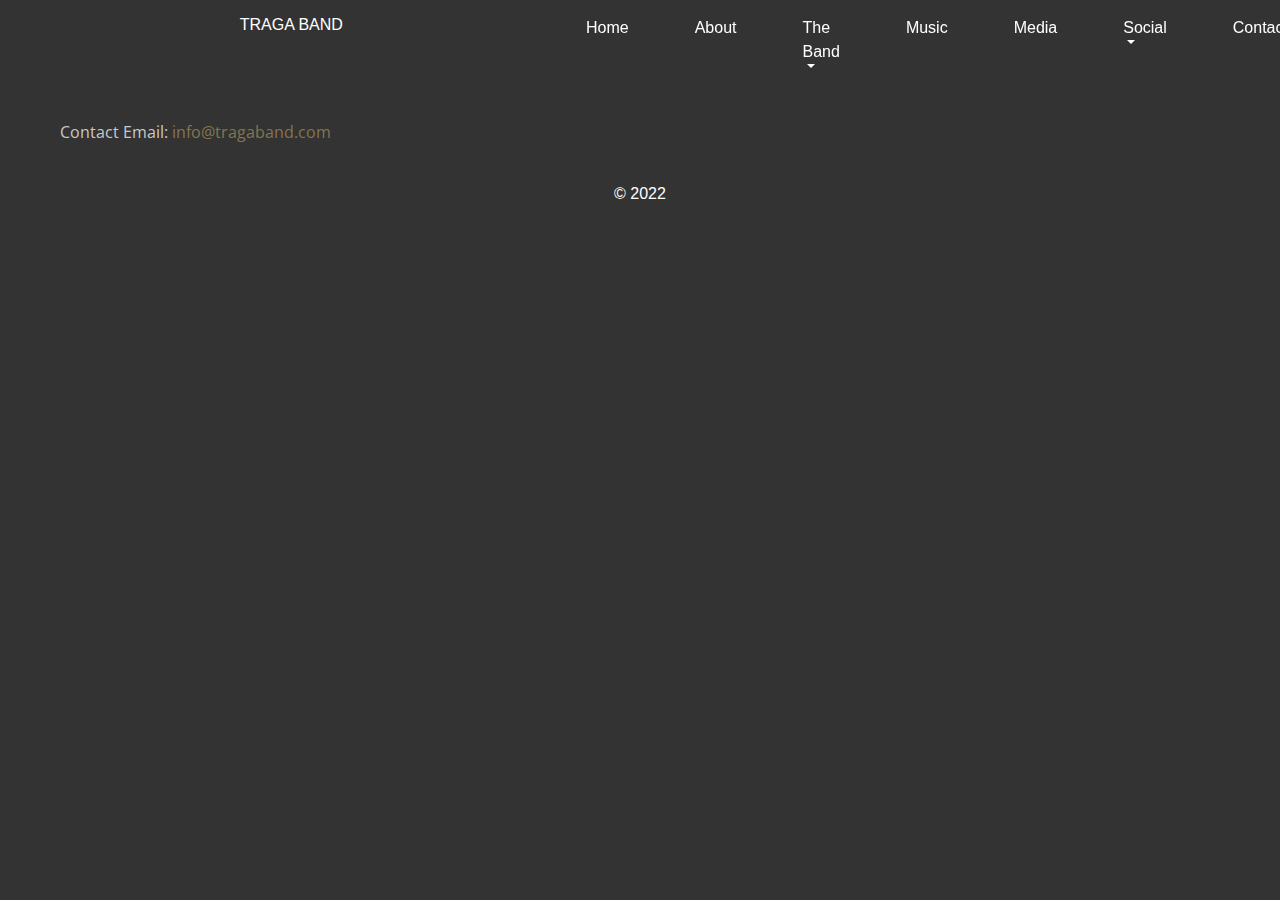
==== contact.html @ 6023f46d "Add contact page" ====
<!DOCTYPE HTML PUBLIC "-//W3C//DTD HTML 4.01 Transitional//EN">
<html>
	<head>
		<meta charset="utf-8" />
		<meta name="viewport" content="width=device-width, initial-scale=1.0" />
		<meta property="og:type" content="website" />
		<meta property="og:title" content="Traga Band" />
		<meta property="og:description" content="Traga Band" />
		<meta property="og:image" content="https://tragaband.com/img/Julija.JPG" />
		
		<meta name="description" content="TRAGA BAND" />
		<meta name="keywords" content="TRAGA BAND" />
		<meta name="robots" content="index,follow" />

		<title>Traga Band</title>
		
		<link href="https://fonts.googleapis.com/css?family=Open+Sans" rel="stylesheet">

		<link rel="stylesheet" href="https://maxcdn.bootstrapcdn.com/bootstrap/4.0.0/css/bootstrap.min.css" integrity="sha384-Gn5384xqQ1aoWXA+058RXPxPg6fy4IWvTNh0E263XmFcJlSAwiGgFAW/dAiS6JXm" crossorigin="anonymous">
		<link href="css/main.css" rel="stylesheet" type="text/css" />
		<link href="css/index.css" rel="stylesheet" type="text/css" />
		<link href="css/responsive.css" rel="stylesheet" type="text/css" />
		
		<script type="text/javascript" src="js/jquery-3.1.1.min.js"></script>
		<script src="https://cdnjs.cloudflare.com/ajax/libs/popper.js/1.12.9/umd/popper.min.js" integrity="sha384-ApNbgh9B+Y1QKtv3Rn7W3mgPxhU9K/ScQsAP7hUibX39j7fakFPskvXusvfa0b4Q" crossorigin="anonymous"></script>
		<script src="https://maxcdn.bootstrapcdn.com/bootstrap/4.0.0/js/bootstrap.min.js" integrity="sha384-JZR6Spejh4U02d8jOt6vLEHfe/JQGiRRSQQxSfFWpi1MquVdAyjUar5+76PVCmYl" crossorigin="anonymous"></script>
		<script type="text/javascript" src="js/changeLanguage.js"></script>
		<script type="text/javascript" src="js/rotateImage.js"></script>
		<script type="text/javascript" src="js/index.js"></script>
	</head>
	<body>
		<div class="divBodyWrapper">
			<div class="divMainNavigation">
				<nav class="divTopNav">
					<div class="divSiteLogo">
						<a href='https://tragaband.com/index.html'>
							<!-- <img class="navLogo" src="img/anastasia-small-logo-black.png" alt="logo" /> -->
							TRAGA BAND
						</a>
					</div>
					<nav class="navRoot navbar navbar-expand-lg navbar-light">
						<button class="navbar-toggler" type="button" data-toggle="collapse" data-target="#navbarSupportedContent">
							<span class="navbar-toggler-icon"></span>
						</button>

						<div class="collapse navbar-collapse" id="navbarSupportedContent">
							<ul class="navbar-nav">
								<li class="nav-item">
									<a class="nav-link active" aria-current="page" href="index.html">Home</a>
								</li>
								<li class="nav-item">
									<a class="nav-link" aria-current="page" href="#">About</a>
								</li>
								<li class="nav-item dropdown">
									<a class="nav-link dropdown-toggle" href="#" role="button" data-toggle="dropdown" aria-haspopup="true" aria-expanded="false">
										The Band
									</a>
									<div class="dropdown-menu">
										<a class="dropdown-item" href="julija.html" target="_blank">Julija</a>
										<a class="dropdown-item" href="#" target="_blank">Darko Kala</a>
										<a class="dropdown-item" href="#" target="_blank">Andrej Ljatkovski</a>
										<a class="dropdown-item" href="#" target="_blank">Klime Kovaceski</a>
									</div>
								</li>
								<li class="nav-item">
									<a class="nav-link" aria-current="page" href="music.html">Music</a>
								</li>
								<li class="nav-item">
									<a class="nav-link" aria-current="page" href="#">Media</a>
								</li>
								<li class="nav-item dropdown">
									<a class="nav-link dropdown-toggle" href="#" role="button" data-toggle="dropdown" aria-haspopup="true" aria-expanded="false">
										Social
									</a>
									<div class="dropdown-menu">
										<a class="dropdown-item" href="#" target="_blank">Facebook</a>
										<a class="dropdown-item" href="#" target="_blank">Google</a>
										<a class="dropdown-item" href="#" target="_blank">Youtube</a>
									</div>
								</li>
								<li class="nav-item">
									<a class="nav-link" aria-current="page" href="#">Contact</a>
								</li>
							</ul>
						</div>
					</nav>
				</nav>
			</div>

			<div class="divBodyContent">
				<div class="divPageContent">
					<div class="divTextWrapper">
						<div class="divTextContent">
							<p>
                                Contact Email: <a href="mailto:info@tragaband.com">info@tragaband.com</a>
                            </p>
						</div>
					</div>
					
				</div>
			</div>

            <div class="divBodyFooter">
                <div>
                    &#169; 2022
                </div>
            </div>
		</div>

		<div id="modalVideo" class="modal fade" tabindex="-1" role="dialog">
			<div class="modal-dialog modal-lg" role="document">
			  <div class="modal-content">
				<div class="modal-header">
				  <h5 class="modal-title">TRAGA BAND</h5>
				  <button type="button" class="close" data-dismiss="modal" aria-label="Close">
					<span aria-hidden="true">&times;</span>
				  </button>
				</div>
				<div class="modal-body">
					<div class="youtubeWrapper">
						<iframe style="max-width: 1280px; width: 100%; max-height: 720px;" allow="accelerometer; autoplay; encrypted-media; gyroscope; picture-in-picture" allowfullscreen="" frameborder="0" src="https://www.youtube.com/embed/jGIz5X8YOt0?rel=0&amp;showinfo=0;autoplay=1"></iframe>
					</div>
				</div>
			  </div>
			</div>
		</div>

		<div class="divBackDrop"></div>
	</body>
</html>
---- css/main.css ----
@keyframes blackBgFadeInOut {
    0% {
        opacity: 1;
    }
    25% {
        opacity: 1;
    }
    50% {
        opacity: 1;
    }
    75% {
        opacity: 1;
    }
    100% {
        opacity: 1;
    }
}

@keyframes blackBgFadeInOutSecond {
    0% {
        opacity: 0;
    }
    25% {
        opacity: 0;
    }
    50% {
        opacity: 1;
    }
    75% {
        opacity: 0;
    }
    100% {
        opacity: 0;
    }
}

*, ::after, ::before {
    box-sizing: border-box;
}
html, body {
    padding: 0;
    margin: 0;
    width: 100%;
    /* height:100%; */
    background-color: #333;
}
hr {
	margin-left: 0;
	margin-right: 0;
	width: 100%;
	border: 1px solid #85754e;
}
a {
    color: #85764E;
}
/* Ovr Reset */
.navbar-light .navbar-nav .active>.nav-link, .navbar-light .navbar-nav .nav-link.active, .navbar-light .navbar-nav .nav-link.show, .navbar-light .navbar-nav .show>.nav-link {
    color: #fff;
}
.navbar-light .navbar-nav .nav-link {
    color: #fff;
}
.navbar-light .navbar-nav .nav-link:focus, .navbar-light .navbar-nav .nav-link:hover {
    color: rgb(255 255 255 / 70%);
}
.navbar-light .navbar-toggler {
    background-color: #fff;
}

.divBodyWrapper {
    /* display: flex;
    flex-direction: column;
    flex-wrap: nowrap;
    min-height: 100%; */
}

.divBodyHeader {
    font-family: "Open Sans", sans-serif;
    color: #fff;
    /* background: url(../img/header_background.jpg) no-repeat 0px -301px fixed; */
    background-size: cover;
    min-height: 350px;
    

    display: flex;
    flex-direction: row;
    justify-content: center;
    align-items: center;
    text-align: center;
}
.divBodyHeader .divHeaderText {
    font-size: 7em;
}

.divBodyContent {
    /* width: 50%; */
    box-sizing: border-box;
    margin-top: 60px;
    /* height: calc(100% - 108px); */

    position: relative;
    /* background-image: url('../img/bg.jpg'); */
    background-color: #333;
    background-size: cover;
    /* background-size: 100% 100%; */
    background-repeat: no-repeat;
    background-attachment: fixed;
    background-position-y: 57px;
    font-family: "Open Sans", sans-serif;

    /* opacity: 0; */
    animation-name: blackBgFadeInOut;
    animation-timing-function: linear;
    animation-iteration-count: infinite;
    animation-duration: 15s;
    animation-direction: normal;
}
/* .divBodyContent::before {
    content: "";
    position: absolute;
    top: 0;
    left: 0;
    width: 100%;
    height: 100%;
    z-index: -2;

    background-image: url('../img/bg.jpg');
    background-color: #333;
    background-size: 100%;
    background-repeat: no-repeat;
    background-attachment: fixed;

    opacity: 0;
    animation-name: blackBgFadeInOutSecond;
    animation-timing-function: linear;
    animation-iteration-count: infinite;
    animation-duration: 15s;
    animation-direction: normal;
} */

.divPageContent {
    /* max-width: 600px;
    margin-left: 40%; */
    /* padding-top: 10px; */
    /* padding-left: 150px;
    padding-right: 150px; */
    
}

.divBodyFooter {
    min-height: 48px;
    background-color: #333;
    color: #fff;

    display: flex;
    flex-direction: column;
    justify-content: center;
    align-items: center;
}

.firstLineText {
    margin-top: -5px;
}

.divJustified {
    text-align: justify;
}

.divBackDrop {
	display: none;
	transition: background-color .225s;
	-webkit-transition: background-color .225s;
	background: rgba(0,0,0,0);
}

.imgLarge {
    max-width: 360px;
}



.divMainNavigation {
    background-color: #333;
    /* background-color: #ffffff; */
    border-bottom: 3px solid #333;

    position: fixed;
    top: 0;
    width: 100%;
    z-index: 2;
}
.divSiteLogo {
    width: 42%;
    height: 50px;

    display: flex;
    justify-content: center;
    align-items: center;
    position: absolute;

    padding-left: 45px;

    color: #fff;
}
.divSiteLogo a {
    color: #fff;
}
.divSiteLogo a:hover {
    color: rgb(255 255 255 / 70%);
    text-decoration: none;
}
.divSiteLogo img {
    height: 40px;
}
.divSiteLogo .navLogo {
    /* margin-right: 20px; */
}
.divSiteLogo .txtAsLogo {
    height: 50px;
    color: #333;
    font-weight: 900;
    text-align: center;
    justify-content: center;
    align-items: center;
    display: flex;
    font-size: 1.8em;
}
.txtAsLogo a {
    text-decoration: none;
    color: #333;
}
.txtAsLogo a:hover {
    text-decoration: none;
    color: #333;
}
.divTopNav {
    display: flex;
    flex-direction: row;
}
.navRoot {
    width: 60%;
    margin-left: auto;
}

.navRoot .nav-item {
    margin-left: 50px;
}
/* .navRoot .nav-item:not(:first-child) {
    margin-left: 50px;
} */
.nav-pills .nav-link.active, .nav-pills .show>.nav-link {
    background-color: transparent;
    /* color: #fff; */
    /* border-bottom: 1px solid #0d6efd; */
}
.navbar-dark .navbar-nav .nav-link {
    text-transform: uppercase;

    text-decoration: none;
	box-sizing: border-box;
    font-weight: 700;

    position: relative;
}
#navbarSupportedContent {
    justify-content: flex-end;
}
#navbarSupportedContent ul.navbar-nav {
    margin-right: 35px;
}

.nav-link:before {
    content: '';
    position: absolute;
    bottom: 0px;
    height: 2px;
    width: 50px;
    background: #333;
    -webkit-transform: scale3d(0, 1, 1);
    -moz-transform: scale3d(0, 1, 1);
    -ms-transform: scale3d(0, 1, 1);
    -o-transform: scale3d(0, 1, 1);
    transform: scale3d(0, 1, 1);
    -webkit-transform-origin: 0% 50%;
    -moz-transform-origin: 0% 50%;
    -ms-transform-origin: 0% 50%;
    -o-transform-origin: 0% 50%;
    -webkit-transition: transform 1s cubic-bezier(0.19, 1, 0.22, 1);
    -moz-transition: transform 1s cubic-bezier(0.19, 1, 0.22, 1);
    -ms-transition: transform 1s cubic-bezier(0.19, 1, 0.22, 1);
    -o-transition: transform 1s cubic-bezier(0.19, 1, 0.22, 1);
    transition: transform 1s cubic-bezier(0.19, 1, 0.22, 1);
}
.nav-link:hover:before {
    -webkit-transform: scale3d(1, 1, 1);
    -moz-transform: scale3d(1, 1, 1);
    -ms-transform: scale3d(1, 1, 1);
    -o-transform: scale3d(1, 1, 1);
    transform: scale3d(1, 1, 1);
}
.navbar-dark .navbar-nav .nav-link:focus, .navbar-dark .navbar-nav .nav-link:hover {
    color: #fff;
}
.dropdown-menu {
    color: #fff;
    background-color: #333333;
}
.dropdown-item {
    color: #fff;
}
.dropdown-item:focus, .dropdown-item:hover {
    color: #fff;
    background-color: #615d5d;
}
.divSiteLanguages {
    display: flex;
    flex-direction: row;
    justify-content: center;
    align-items: center;
    margin-right: 20px;
}
.divSiteLanguages label {
    margin-bottom: 0px;
    margin-right: 5px;
}
#selLanguage {
    width: 50px;
}

.splide__slide img {
	width : 100%;
	height: auto;
}

.hideOnPC {
    display: none;
}

img.hideOnPC {
    width: 100%;
}

.youtubeWrapper {
    position: relative;
    width: 100%;
}
.youtubeWrapper iframe {
    /* position: absolute;
    top: 0;
    left: 0; */
    width: 100%;
    height: 700px;
}
.divMediaBox a {
    color: #fff;
}
.divMediaBox img {
    max-width: 300px;
}

/* .divPhotoBox {
    max-width: 300px;
} */
---- css/index.css ----
.divPageContent {
    text-align: center;
    /* margin-left: 15px; */
    /* width: 810px; */
    /* width: 45%; */
    /* height: 100%; */

    padding-top: 60px;
    padding-bottom: 10px;
}

.divLogo {
    padding: 0px 0px 10px 0px;
}
.divLogo img {
    max-width: 400px;
}

.modal-dialog {
    width:100%;
    max-width:1280px
}

.divYouTubePlayerWrapper {
    padding: 10px 0px;
}

.divYouTubePlayerWrapper iframe {
    /* width: 100%; */
    height: 50%;
}

.divTextWrapper {
    box-sizing: border-box;
    /* margin: auto; */
    padding-left: 60px;
    padding-right: 60px;

    display: flex;
    flex-direction: column;
    justify-content: center;
    /* height: 100%; */
}
.divPhotoBoxes {
    width: 100%;
    display: flex;
    gap: 50px;
    box-sizing: border-box;
    flex-wrap: wrap;
    justify-content: center;
}
.divPhotoBoxes:last-child {
    margin-top: -80px;
}
.divPhotoBox img {
    /* max-width: 500px; */
    max-height: 500px;
}
.divTextContent {
    color: #C9C9C8;

    display: flex;
    flex-direction: column;
    justify-content: center;
    /* align-items: center; */
    /* height: 80%; */
}
.divTextContent p {
    text-align: justify;
}
.divTextContent .siteLogo {
    margin-bottom: 50px;
    width: 200px
    /* align-self: flex-start; */
}
.divTextContent .imgSoon {
    width: 100%;
}

.goldLineText {
    color: #85754e;
    font-weight: 900;
    font-size: 1.8em;
    line-height: 2;
    text-transform: uppercase;

    word-break: break-word;
}
.whiteLineText {
    /* margin-top: 50px; */
    color: #fff;
    font-weight: 900;
    font-size: 21px;
    line-height: 2;
    text-transform: uppercase;

    word-break: break-word;
}

/* Responsive */
@media only screen and (max-width: 960px) {
    .divLogo img {
        /* width: 80%; */
    }
    .divTextWrapper {
        padding: 60px 0 0 0;
        width: 100%;
    }
    .divTextContent {
        justify-content: center;
        
    }
    .divYouTubePlayerWrapper {
        
        display: flex;
        flex-direction: column;
        justify-content: center;
    }
    .modal-dialog {
        width: auto;
    }
    .youtubeWrapper iframe {
        height: 400px;
    }
}
@media only screen and (max-width: 500px) {
    .navRoot {
        width: 100%;
    }
    /* .divLogo {
        display: none;
    } */
    .divLogo img {
        width: 60%;
    }
    .divTextWrapper {
        padding: 60px 0 0 0;
        width: 100%;
    }
    .divTextContent {
        
        justify-content: center;
    }
    .modal-dialog {
        width: auto;
    }
    .divYouTubePlayerWrapper {
        
        display: flex;
        flex-direction: column;
        justify-content: center;
    }
    .modal-dialog {
        width: auto;
    }
    .youtubeWrapper iframe {
        height: 400px;
    }
}
@media only screen and (max-width: 375px) {
    .navRoot {
        width: 100%;
    }
    /* .divLogo {
        display: none;
    } */
    .divLogo img {
        width: 60%;
    }
    .divTextWrapper {
        padding: 60px 0 0 0;
        width: 100%;
    }
    .divTextContent {
        
        justify-content: center;
    }
    .divYouTubePlayerWrapper {
        
        display: flex;
        flex-direction: column;
        justify-content: center;
    }
    .modal-dialog {
        width: auto;
    }
    .youtubeWrapper iframe {
        height: 400px;
    }
}
@media only screen and (max-width: 360px) {
    .navRoot {
        width: 100%;
    }
    /* .divLogo {
        display: none;
    } */
    .divLogo img {
        width: 60%;
    }
    .divTextWrapper {
        padding: 60px 0 0 0;
        width: 100%;
    }
    .divTextContent {
        
        justify-content: center;
    }
    .divYouTubePlayerWrapper {
        
        display: flex;
        flex-direction: column;
        justify-content: center;
    }
    .modal-dialog {
        width: auto;
    }
    .youtubeWrapper iframe {
        height: 400px;
    }
}
@media only screen and (max-width: 320px) {
    .navRoot {
        width: 100%;
    }
    /* .divLogo {
        display: none;
    } */
    .divLogo img {
        width: 60%;
    }
    .divTextWrapper {
        padding: 60px 0 0 0;
        width: 100%;
    }
    .divTextContent {
        
        justify-content: center;
    }
    .divYouTubePlayerWrapper {
        
        display: flex;
        flex-direction: column;
        justify-content: center;
    }
    .modal-dialog {
        width: auto;
    }
    .youtubeWrapper iframe {
        height: 400px;
    }
}

@media only screen  and (min-device-width: 320px) and (max-device-width: 568px) and (orientation: portrait) {
    .divLogo img {
        width: 60%;
    }
    .divTextWrapper {
        padding: 60px 0 0 0;
        width: 100%;

        display: flex;
        flex-direction: column;
        justify-content: flex-end;
    }
    .divTextContent {
        
        justify-content: center;
    }
    .divYouTubePlayerWrapper {
        
        display: flex;
        flex-direction: column;
        justify-content: center;
    }
    .modal-dialog {
        width: auto;
    }
    .youtubeWrapper iframe {
        height: 400px;
    }
}

@media only screen and (min-device-width: 350px) and (max-device-width: 812px) and (orientation: portrait) {
    .divLogo img {
        width: 60%;
    }
    .divTextWrapper {
        padding: 60px 0 0 0;
        width: 100%;

        display: flex;
        flex-direction: column;
        justify-content: flex-end;
    }
    .divTextContent {
        
        justify-content: center;
    }
    .divYouTubePlayerWrapper {
        
        display: flex;
        flex-direction: column;
        justify-content: center;
    }
    .modal-dialog {
        width: auto;
    }
    .youtubeWrapper iframe {
        height: 400px;
    }
}

@media only screen and (min-device-width: 600px) and (max-device-width: 1180px) and (orientation: portrait) {
    .divLogo img {
        width: 60%;
    }
    .divTextWrapper {
        padding: 60px 0 0 0;
        width: 100%;

        display: flex;
        flex-direction: column;
        justify-content: flex-end;
    }
    .divTextContent {
        
        justify-content: center;
    }
    .divYouTubePlayerWrapper {
        
        display: flex;
        flex-direction: column;
        justify-content: center;
    }
    .modal-dialog {
        width: auto;
    }
    .youtubeWrapper iframe {
        height: 400px;
    }
}
---- css/responsive.css ----
@media only screen and (max-width: 960px) {
	body {
		display: flex;
		flex-direction: column;
		flex-wrap: nowrap;
		width: 100%;
	}
	.divBodyWrapper {
		display: flex;
		flex-direction: column;
		flex: 100%;
	}
    .divPCNavigation {
        display: none;
    }
    .divMobileNavigation {
        display: block;
    }
    .divBackDrop.show {
		display: block;
		position: fixed;
		background: rgba(0,0,0,0.5);
		/* opacity: 0.8; */
		width: 100%;
		height: 100%;
		z-index: 1;
		top: 0;
		left: 0;
		overflow-y: scroll;
	}
	.divBodyContent {
		padding: 0 20px;
		margin: 60px 0 0 0;
		width: 100%;

		/* background-image: url('../img/anastasia-mobile-001.jpg'); */
		background-position-y: 40px;
		background-size: cover;

		background-attachment: fixed;
	}
	.divBodyContent::before {
		/* background-image: url('../img/anastasia-mobile-002.jpg'); */
		background-size: cover;
	}
	.divPageContent {
		padding-left: 0px;
		margin-left: 0px;
		width: 100%;
	}
	iframe {
		width: 100% !important;
	}
	.divMediaIcons {
		width: 100%;
	}
	.mediaLink:not(:first-child) {
        margin-left: 12px;
    }
	.divTopNav {
		flex-direction: row-reverse;
		justify-content: flex-end;
	}
	.divSiteLogo {
		
	}
	.navLogo {
		margin-right: 5px;
    	margin-left: 20px;
	}
	.txtAsLogo {
		font-size: 1.5em !important;
	}
}
@media only screen and (max-width: 600px) {
	body {
		display: flex;
		flex-direction: column;
		flex-wrap: nowrap;
		flex: 100%;
		width: 100%;
	}
	.divBodyWrapper {
		display: flex;
		flex-direction: column;
	}
	#btnGoToTop {
		bottom: 58px;
		right: 5px;
		left: auto;
	}
    .divPCNavigation {
        display: none;
    }
    .divMobileNavigation {
        display: block;
    }
    .divBackDrop.show {
		display: block;
		position: fixed;
		background: rgba(0,0,0,0.5);
		/* opacity: 0.8; */
		width: 100%;
		height: 100%;
		z-index: 1;
		top: 0;
		left: 0;
		overflow-y: scroll;
	}
	.divBodyContent {
		padding: 0 20px;
		margin: 60px 0 0 0;
		width: 100%;

		/* background-image: url('../img/anastasia-mobile-001.jpg'); */
		background-position-y: 40px;
		background-size: cover;

		background-attachment: fixed;
	}
	.divBodyContent::before {
		/* background-image: url('../img/anastasia-mobile-002.jpg'); */
		background-size: cover;

	}
	.divPageContent {
		padding-left: 0px;
		margin-left: 0px;
		width: 100%;
	}
	iframe {
		width: 100% !important;
	}
	.hideOnPC {
		display: block;
	}
	.hideOnMobile {
		display: none !important;
	}
	.divMediaIcons {
		width: 100%;
	}
	.mediaLink:not(:first-child) {
        margin-left: 12px;
    }
	.divTopNav {
		flex-direction: row-reverse;
	}
	.divSiteLogo {
		/* width: 71%;
		justify-content: flex-start;
		flex-direction: row-reverse; */
	}
	.navLogo {
		margin-right: 5px;
    	margin-left: 20px;
	}
	.txtAsLogo {
		font-size: 1.5em !important;
	}
	.divTextContent .siteLogo {
		width: 45%;
		margin-bottom: 15px;
	}
	.divPhotoBox img {
		max-width: 90%;
	}
	.divPhotoBoxes:last-child {
		margin-top: 20px;
	}
}
@media only screen and (max-width: 550px) {
	body {
		display: flex;
		flex-direction: column;
		flex-wrap: nowrap;
		width: 100%;
	}
	.divBodyWrapper {
		display: flex;
		flex-direction: column;
		flex: 100%;
	}
	.divSiteLogo {
		display: none;
	}
	.navRoot {
		width: 100%;
	}
	.divPhotoBox img {
		max-width: 90%;
	}
	.divPhotoBoxes:last-child {
		margin-top: 20px;
	}
}
@media only screen and (max-width: 500px) {
	body {
		display: flex;
		flex-direction: column;
		flex-wrap: nowrap;
		width: 100%;
	}
	.divBodyWrapper {
		display: flex;
		flex-direction: column;
		flex: 100%;
	}
	#btnGoToTop {
		bottom: 58px;
		right: 5px;
		left: auto;
	}
    .divPCNavigation {
        display: none;
    }
    .divMobileNavigation {
        display: block;
    }
    .divBackDrop.show {
		display: block;
		position: fixed;
		background: rgba(0,0,0,0.5);
		/* opacity: 0.8; */
		width: 100%;
		height: 100%;
		z-index: 1;
		top: 0;
		left: 0;
		overflow-y: scroll;
	}
	.divBodyContent {
		padding: 0 20px;
		margin: 60px 0 0 0;
		width: 100%;

		/* background-image: url('../img/anastasia-mobile-001.jpg'); */
		background-position-y: 40px;
		background-size: cover;

		background-attachment: fixed;
	}
	.divBodyContent::before {
		/* background-image: url('../img/anastasia-mobile-002.jpg'); */
		background-size: cover;

		/* animation: none; */
	}
	.divPageContent {
		padding-left: 0px;
		margin-left: 0px;
		width: 100%;
	}
	iframe {
		width: 100% !important;
	}
	.hideOnPC {
		display: block;
	}
	.hideOnMobile {
		display: none !important;
	}
	.divMediaIcons {
		width: 100%;
	}
	.mediaLink:not(:first-child) {
        margin-left: 12px;
    }
	.divTopNav {
		flex-direction: row-reverse;
		justify-content: flex-end;
	}
	.divSiteLogo {
		display: none;
	}
	.navLogo {
		margin-right: 5px;
    	margin-left: 20px;
	}
	.txtAsLogo {
		font-size: 1.5em !important;
	}
	.divTextContent .siteLogo {
		width: 45%;
		margin-bottom: 15px;
	}
	.divPhotoBox img {
		max-width: 90%;
	}
	.divPhotoBoxes:last-child {
		margin-top: 20px;
	}
}
@media only screen and (max-width: 375px) {
	body {
		display: flex;
		flex-direction: column;
		flex-wrap: nowrap;
		width: 100%;
	}
	.divBodyWrapper {
		display: flex;
		flex-direction: column;
		flex: 100%;
	}
	#btnGoToTop {
		bottom: 58px;
		right: 5px;
		left: auto;
	}
    .divPCNavigation {
        display: none;
    }
    .divMobileNavigation {
        display: block;
    }
    .divBackDrop.show {
		display: block;
		position: fixed;
		background: rgba(0,0,0,0.5);
		/* opacity: 0.8; */
		width: 100%;
		height: 100%;
		z-index: 1;
		top: 0;
		left: 0;
		overflow-y: scroll;
	}
	.divBodyContent {
		padding: 0 20px;
		margin: 60px 0 0 0;
		width: 100%;

		/* background-image: url('../img/anastasia-mobile-001.jpg'); */
		background-position-y: 40px;
		background-size: cover;

		background-attachment: fixed;
	}
	.divBodyContent::before {
		/* background-image: url('../img/anastasia-mobile-002.jpg'); */
		background-size: cover;

		/* animation: none; */
	}
	.divPageContent {
		padding-left: 0px;
		margin-left: 0px;
		width: 100%;
	}
	iframe {
		width: 100% !important;
	}

	.imgLarge {
        max-width: 360px;
    }
	.hideOnPC {
		display: block;
	}
	.hideOnMobile {
		display: none !important;
	}
	.divMediaIcons {
		width: 100%;
	}
	.mediaLink:not(:first-child) {
        margin-left: 12px;
    }
	.divTopNav {
		flex-direction: row-reverse;
	}
	.divSiteLogo {
		width: 71%;
		justify-content: flex-start;
		flex-direction: row-reverse;
	}
	.navLogo {
		margin-right: 5px;
    margin-left: 20px;
	}
	.txtAsLogo {
		font-size: 1.5em !important;
	}
	.divTextContent .siteLogo {
		width: 45%;
		margin-bottom: 15px;
	}
	.divPhotoBox img {
		max-width: 90%;
	}
	.divPhotoBoxes:last-child {
		margin-top: 20px;
	}
}
@media only screen and (max-width: 360px) {
	body {
		display: flex;
		flex-direction: column;
		flex-wrap: nowrap;
		width: 100%;
	}
	.divBodyWrapper {
		display: flex;
		flex-direction: column;
		flex: 100%;
	}
	#btnGoToTop {
		bottom: 58px;
		right: 5px;
		left: auto;
	}
    .divPCNavigation {
        display: none;
    }
    .divMobileNavigation {
        display: block;
    }
    .divBackDrop.show {
		display: block;
		position: fixed;
		background: rgba(0,0,0,0.5);
		/* opacity: 0.8; */
		width: 100%;
		height: 100%;
		z-index: 1;
		top: 0;
		left: 0;
		overflow-y: scroll;
	}
	.divBodyContent {
		padding: 0 20px;
		margin: 60px 0 0 0;
		width: 100%;

		/* background-image: url('../img/anastasia-mobile-001.jpg'); */
		background-position-y: 40px;
		background-size: cover;

		background-attachment: fixed;
	}
	.divBodyContent::before {
		/* background-image: url('../img/anastasia-mobile-002.jpg'); */
		background-size: cover;

		/* animation: none; */
	}
	iframe {
		width: 100% !important;
	}
	.divPageContent {
		padding-left: 0px;
		margin-left: 0px;
		width: 100%;
	}

	.imgLarge {
        max-width: 345px;
    }
	.hideOnPC {
		display: block;
	}
	.hideOnMobile {
		display: none !important;
	}
	.divMediaIcons {
		width: 100%;
	}
	.mediaLink:not(:first-child) {
        margin-left: 12px;
    }
	.divTopNav {
		flex-direction: row-reverse;
	}
	.divSiteLogo {
		width: 71%;
		justify-content: flex-start;
		flex-direction: row-reverse;
	}
	.navLogo {
		margin-right: 5px;
    margin-left: 20px;
	}
	.txtAsLogo {
		font-size: 1.5em !important;
	}
	.divTextContent .siteLogo {
		width: 45%;
		margin-bottom: 15px;
	}
	.divPhotoBox img {
		max-width: 90%;
	}
	.divPhotoBoxes:last-child {
		margin-top: 20px;
	}
}
@media only screen and (max-width: 320px) {
	body {
		display: flex;
		flex-direction: column;
		flex-wrap: nowrap;
		width: 100%;
	}
	.divBodyWrapper {
		display: flex;
		flex-direction: column;
		flex: 100%;
	}
	#btnGoToTop {
		bottom: 58px;
		right: 5px;
		left: auto;
	}
    .divPCNavigation {
        display: none;
    }
    .divMobileNavigation {
        display: block;
    }
    .divBackDrop.show {
		display: block;
		position: fixed;
		background: rgba(0,0,0,0.5);
		/* opacity: 0.8; */
		width: 100%;
		height: 100%;
		z-index: 1;
		top: 0;
		left: 0;
		overflow-y: scroll;
	}
	.divBodyContent {
		padding: 0 20px;
		margin: 60px 0 0 0;
		width: 100%;

		/* background-image: url('../img/anastasia-mobile-001.jpg'); */
		background-position-y: 40px;
		background-size: cover;

		background-attachment: fixed;
	}
	.divBodyContent::before {
		/* background-image: url('../img/anastasia-mobile-002.jpg'); */
		background-size: cover;

	}
	iframe {
		width: 100% !important;
	}
	.divPageContent {
		padding-left: 0px;
		margin-left: 0px;
		width: 100%;
	}

	.imgLarge {
        max-width: 300px;
    }
	.hideOnPC {
		display: block;
	}
	.hideOnMobile {
		display: none !important;
	}
	.divMediaIcons {
		width: 100%;
	}
	.mediaLink:not(:first-child) {
        margin-left: 12px;
    }
	.divTopNav {
		flex-direction: row-reverse;
	}
	.divSiteLogo {
		width: 71%;
		justify-content: flex-start;
		flex-direction: row-reverse;
	}
	.navLogo {
		margin-right: 5px;
    margin-left: 20px;
	}
	.txtAsLogo {
		font-size: 1.5em !important;
	}
	.divTextContent .siteLogo {
		width: 45%;
		margin-bottom: 15px;
	}
	.divPhotoBox img {
		max-width: 90%;
	}
	.divPhotoBoxes:last-child {
		margin-top: 20px;
	}
}

@media only screen  and (min-device-width: 320px)  and (max-device-width: 568px) and (orientation: portrait) {
	body {
		display: flex;
		flex-direction: column;
		flex-wrap: nowrap;
		width: 100%;
	}
	.divBodyWrapper {
		display: flex;
		flex-direction: column;
		flex: 100%;
	}
	#btnGoToTop {
		bottom: 58px;
		right: 5px;
		left: auto;
	}
    .divPCNavigation {
        display: none;
    }
    .divMobileNavigation {
        display: block;
    }
    .divBackDrop.show {
		display: block;
		position: fixed;
		background: rgba(0,0,0,0.5);
		/* opacity: 0.8; */
		width: 100%;
		height: 100%;
		z-index: 1;
		top: 0;
		left: 0;
		overflow-y: scroll;
	}
	.divBodyContent {
		padding: 0 20px;
		margin: 60px 0 0 0;
		width: 100%;

		/* background-image: url('../img/anastasia-mobile-001.jpg'); */
		background-position-y: 40px;
		background-size: cover;

		background-attachment: fixed;
	}
	.divBodyContent::before {
		/* background-image: url('../img/anastasia-mobile-002.jpg'); */
		background-size: cover;

		/* animation: none; */
	}
	iframe {
		width: 100% !important;
	}
	.divPageContent {
		padding-left: 0px;
		margin-left: 0px;
		width: 100%;
	}

	.imgLarge {
        max-width: 300px;
    }
	.hideOnPC {
		display: block;
	}
	.hideOnMobile {
		display: none !important;
	}
	.divMediaIcons {
		width: 100%;
	}
	.mediaLink:not(:first-child) {
        margin-left: 12px;
    }
	.divTextContent .siteLogo {
		width: 45%;
		margin-bottom: 15px;
	}
	.divPhotoBox img {
		max-width: 90%;
	}
	.divPhotoBoxes:last-child {
		margin-top: 20px;
	}
}
@media only screen and (min-device-width: 350px) and (max-device-width: 812px) and (orientation: portrait) {
	body {
		display: flex;
		flex-direction: column;
		flex-wrap: nowrap;
		width: 100%;
	}
	.divBodyWrapper {
		display: flex;
		flex-direction: column;
		flex: 100%;
	}
	#btnGoToTop {
		bottom: 58px;
		right: 5px;
		left: auto;
	}
    .divPCNavigation {
        display: none;
    }
    .divMobileNavigation {
        display: block;
    }
    .divBackDrop.show {
		display: block;
		position: fixed;
		background: rgba(0,0,0,0.5);
		/* opacity: 0.8; */
		width: 100%;
		height: 100%;
		z-index: 1;
		top: 0;
		left: 0;
		overflow-y: scroll;
	}
	.divBodyContent {
		padding: 0 20px;
		margin: 60px 0 0 0;
		width: 100%;

		/* background-image: url('../img/anastasia-mobile-001.jpg'); */
		background-position-y: 40px;
		background-size: cover;

		background-attachment: fixed;
	}
	.divBodyContent::before {
		/* background-image: url('../img/anastasia-mobile-002.jpg'); */
		background-size: cover;

		/* animation: none; */
	}
	iframe {
		width: 100% !important;
	}
	.divPageContent {
		padding-left: 0px;
		margin-left: 0px;
		width: 100%;
	}

	.imgLarge {
        max-width: 340px;
    }
	.hideOnPC {
		display: block;
	}
	.hideOnMobile {
		display: none !important;
	}
	.divMediaIcons {
		width: 100%;
	}
	.mediaLink:not(:first-child) {
        margin-left: 12px;
    }
	.divTextContent .siteLogo {
		width: 45%;
		margin-bottom: 15px;
	}
	.divPhotoBox img {
		max-width: 90%;
	}
	.divPhotoBoxes:last-child {
		margin-top: 20px;
	}
}
@media only screen and (min-device-width: 600px) and (max-device-width: 1180px) and (orientation: portrait) {
	body {
		display: flex;
		flex-direction: column;
		flex-wrap: nowrap;
		width: 100%;
	}
	.divBodyWrapper {
		display: flex;
		flex-direction: column;
		flex: 100%;
	}
	#btnGoToTop {
		bottom: 58px;
		right: 5px;
		left: auto;
	}
    .divPCNavigation {
        display: none;
    }
    .divMobileNavigation {
        display: block;
    }
    .divBackDrop.show {
		display: block;
		position: fixed;
		background: rgba(0,0,0,0.5);
		/* opacity: 0.8; */
		width: 100%;
		height: 100%;
		z-index: 1;
		top: 0;
		left: 0;
		overflow-y: scroll;
	}
	.divBodyContent {
		padding: 0 20px;
		margin: 60px 0 0 0;
		width: 100%;

		/* background-image: url('../img/anastasia-mobile-001.jpg'); */
		background-position-y: 40px;
		background-size: cover;

		background-attachment: fixed;
	}
	.divBodyContent::before {
		/* background-image: url('../img/anastasia-mobile-002.jpg'); */
		background-size: cover;

		/* animation: none; */
	}
	.divPageContent {
		padding-left: 0px;
		margin-left: 0px;
		width: 100%;
	}
	iframe {
		width: 100% !important;
	}
	.divMediaIcons {
		width: 100%;
	}
	.mediaLink:not(:first-child) {
        margin-left: 12px;
    }
	.divTextContent .siteLogo {
		width: 45%;
		margin-bottom: 15px;
	}
	.divPhotoBox img {
		max-width: 90%;
	}
	.divPhotoBoxes:last-child {
		margin-top: 20px;
	}
}
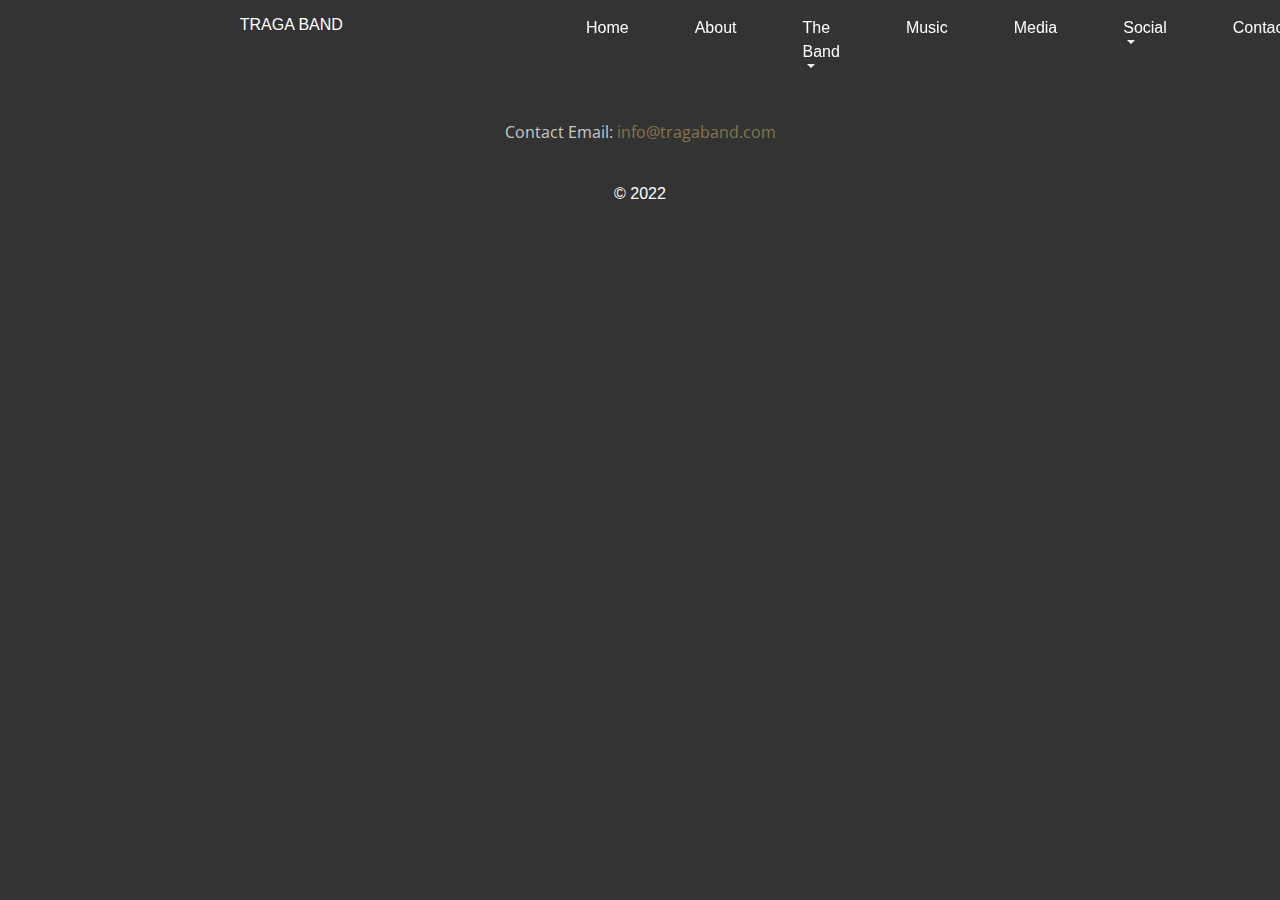
==== commit f2f97004: "Change GG to IG" ====
--- a/contact.html
+++ b/contact.html
@@ -5,7 +5,7 @@
 		<meta name="viewport" content="width=device-width, initial-scale=1.0" />
 		<meta property="og:type" content="website" />
 		<meta property="og:title" content="Traga Band" />
-		<meta property="og:description" content="Traga Band" />
+		<meta property="og:description" content="Sonic Sculptures" />
 		<meta property="og:image" content="https://tragaband.com/img/Julija.JPG" />
 		
 		<meta name="description" content="TRAGA BAND" />
@@ -57,9 +57,9 @@
 									</a>
 									<div class="dropdown-menu">
 										<a class="dropdown-item" href="julija.html" target="_blank">Julija</a>
-										<a class="dropdown-item" href="#" target="_blank">Darko Kala</a>
-										<a class="dropdown-item" href="#" target="_blank">Andrej Ljatkovski</a>
-										<a class="dropdown-item" href="#" target="_blank">Klime Kovaceski</a>
+										<a class="dropdown-item" href="https://www.forestdelic.com/" target="_blank">Darko Kala</a>
+										<a class="dropdown-item" href="https://www.facebook.com/crnorizec.hrabar.79" target="_blank">Andrej Ljatkovski</a>
+										<a class="dropdown-item" href="https://klimekovaceski.com/" target="_blank">Klime Kovaceski</a>
 									</div>
 								</li>
 								<li class="nav-item">
@@ -74,7 +74,7 @@
 									</a>
 									<div class="dropdown-menu">
 										<a class="dropdown-item" href="#" target="_blank">Facebook</a>
-										<a class="dropdown-item" href="#" target="_blank">Google</a>
+										<a class="dropdown-item" href="#" target="_blank">Instagram</a>
 										<a class="dropdown-item" href="#" target="_blank">Youtube</a>
 									</div>
 								</li>
--- a/css/main.css
+++ b/css/main.css
@@ -358,7 +358,9 @@
 .divMediaBox img {
     max-width: 300px;
 }
-
-/* .divPhotoBox {
-    max-width: 300px;
-} */+.rightAlignFlex {
+    display: flex;
+    flex-direction: row;
+    justify-content: flex-end;
+    flex-wrap: nowrap;
+}--- a/css/index.css
+++ b/css/index.css
@@ -40,6 +40,14 @@
     flex-direction: column;
     justify-content: center;
     /* height: 100%; */
+}
+.divPhotoBoxGrid {
+    display: grid;
+    grid-template-columns: 1fr 1fr;
+    gap: 50px;
+}
+.grid-row-span-2 {
+    grid-row: span 2;
 }
 .divPhotoBoxes {
     width: 100%;
@@ -52,6 +60,16 @@
 .divPhotoBoxes:last-child {
     margin-top: -80px;
 }
+.divPhotoBox {
+    flex: 1;
+    text-align: center;
+}
+.divPhotoText {
+    width: 50%;
+}
+.divPhotoBoxBtm {
+    flex: 100%;
+}
 .divPhotoBox img {
     /* max-width: 500px; */
     max-height: 500px;
@@ -66,7 +84,7 @@
     /* height: 80%; */
 }
 .divTextContent p {
-    text-align: justify;
+    /* text-align: justify; */
 }
 .divTextContent .siteLogo {
     margin-bottom: 50px;
@@ -156,6 +174,13 @@
     .youtubeWrapper iframe {
         height: 400px;
     }
+    .divPhotoBox {
+        flex: 100%;
+    }
+    .divPhotoText {
+        width: 100%;
+        order: 3;
+    }
 }
 @media only screen and (max-width: 375px) {
     .navRoot {
@@ -187,6 +212,15 @@
     .youtubeWrapper iframe {
         height: 400px;
     }
+    .divPhotoBox {
+        flex: 100%;
+    }
+    .divPhotoBoxBtm {
+        order: 2
+    }
+    .divPhotoText {
+        width: 100%;
+    }
 }
 @media only screen and (max-width: 360px) {
     .navRoot {
@@ -218,6 +252,13 @@
     .youtubeWrapper iframe {
         height: 400px;
     }
+    .divPhotoBox {
+        flex: 100%;
+    }
+    .divPhotoText {
+        width: 100%;
+        order: 3;
+    }
 }
 @media only screen and (max-width: 320px) {
     .navRoot {
@@ -249,6 +290,13 @@
     .youtubeWrapper iframe {
         height: 400px;
     }
+    .divPhotoBox {
+        flex: 100%;
+    }
+    .divPhotoText {
+        width: 100%;
+        order: 3;
+    }
 }
 
 @media only screen  and (min-device-width: 320px) and (max-device-width: 568px) and (orientation: portrait) {
@@ -279,6 +327,13 @@
     .youtubeWrapper iframe {
         height: 400px;
     }
+    .divPhotoBox {
+        flex: 100%;
+    }
+    .divPhotoText {
+        width: 100%;
+        order: 3;
+    }
 }
 
 @media only screen and (min-device-width: 350px) and (max-device-width: 812px) and (orientation: portrait) {
@@ -309,6 +364,13 @@
     .youtubeWrapper iframe {
         height: 400px;
     }
+    .divPhotoBox {
+        flex: 100%;
+    }
+    .divPhotoText {
+        width: 100%;
+        order: 3;
+    }
 }
 
 @media only screen and (min-device-width: 600px) and (max-device-width: 1180px) and (orientation: portrait) {
@@ -339,4 +401,11 @@
     .youtubeWrapper iframe {
         height: 400px;
     }
+    .divPhotoBox {
+        flex: 100%;
+    }
+    .divPhotoText {
+        width: 100%;
+        order: 3;
+    }
 }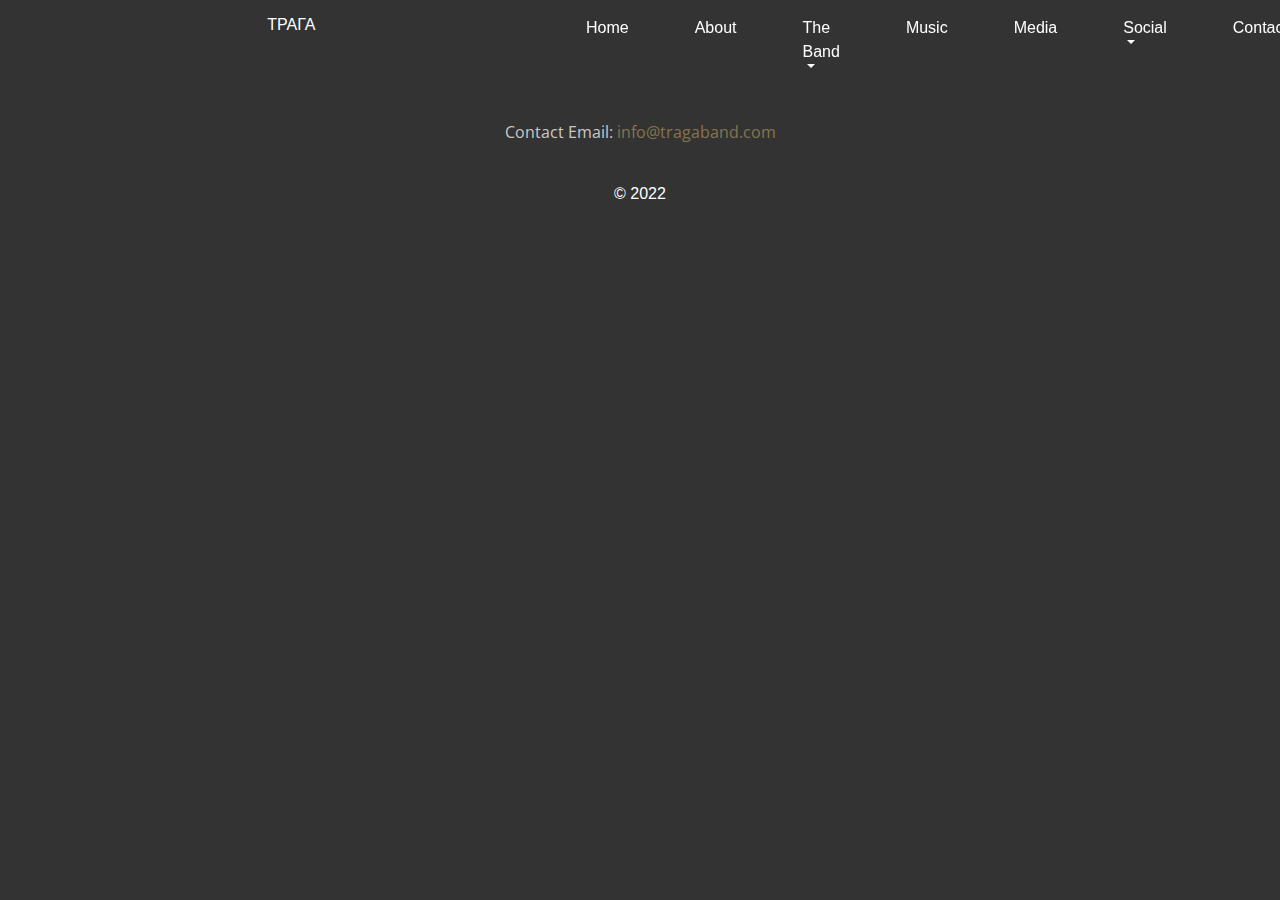
==== commit 316a1e0f: "Localize" ====
--- a/contact.html
+++ b/contact.html
@@ -4,15 +4,15 @@
 		<meta charset="utf-8" />
 		<meta name="viewport" content="width=device-width, initial-scale=1.0" />
 		<meta property="og:type" content="website" />
-		<meta property="og:title" content="Traga Band" />
+		<meta property="og:title" content="ТРАГА" />
 		<meta property="og:description" content="Sonic Sculptures" />
 		<meta property="og:image" content="https://tragaband.com/img/Julija.JPG" />
 		
-		<meta name="description" content="TRAGA BAND" />
-		<meta name="keywords" content="TRAGA BAND" />
+		<meta name="description" content="ТРАГА" />
+		<meta name="keywords" content="ТРАГА" />
 		<meta name="robots" content="index,follow" />
 
-		<title>Traga Band</title>
+		<title>ТРАГА</title>
 		
 		<link href="https://fonts.googleapis.com/css?family=Open+Sans" rel="stylesheet">
 
@@ -35,7 +35,7 @@
 					<div class="divSiteLogo">
 						<a href='https://tragaband.com/index.html'>
 							<!-- <img class="navLogo" src="img/anastasia-small-logo-black.png" alt="logo" /> -->
-							TRAGA BAND
+							ТРАГА
 						</a>
 					</div>
 					<nav class="navRoot navbar navbar-expand-lg navbar-light">
@@ -111,7 +111,7 @@
 			<div class="modal-dialog modal-lg" role="document">
 			  <div class="modal-content">
 				<div class="modal-header">
-				  <h5 class="modal-title">TRAGA BAND</h5>
+				  <h5 class="modal-title">ТРАГА</h5>
 				  <button type="button" class="close" data-dismiss="modal" aria-label="Close">
 					<span aria-hidden="true">&times;</span>
 				  </button>
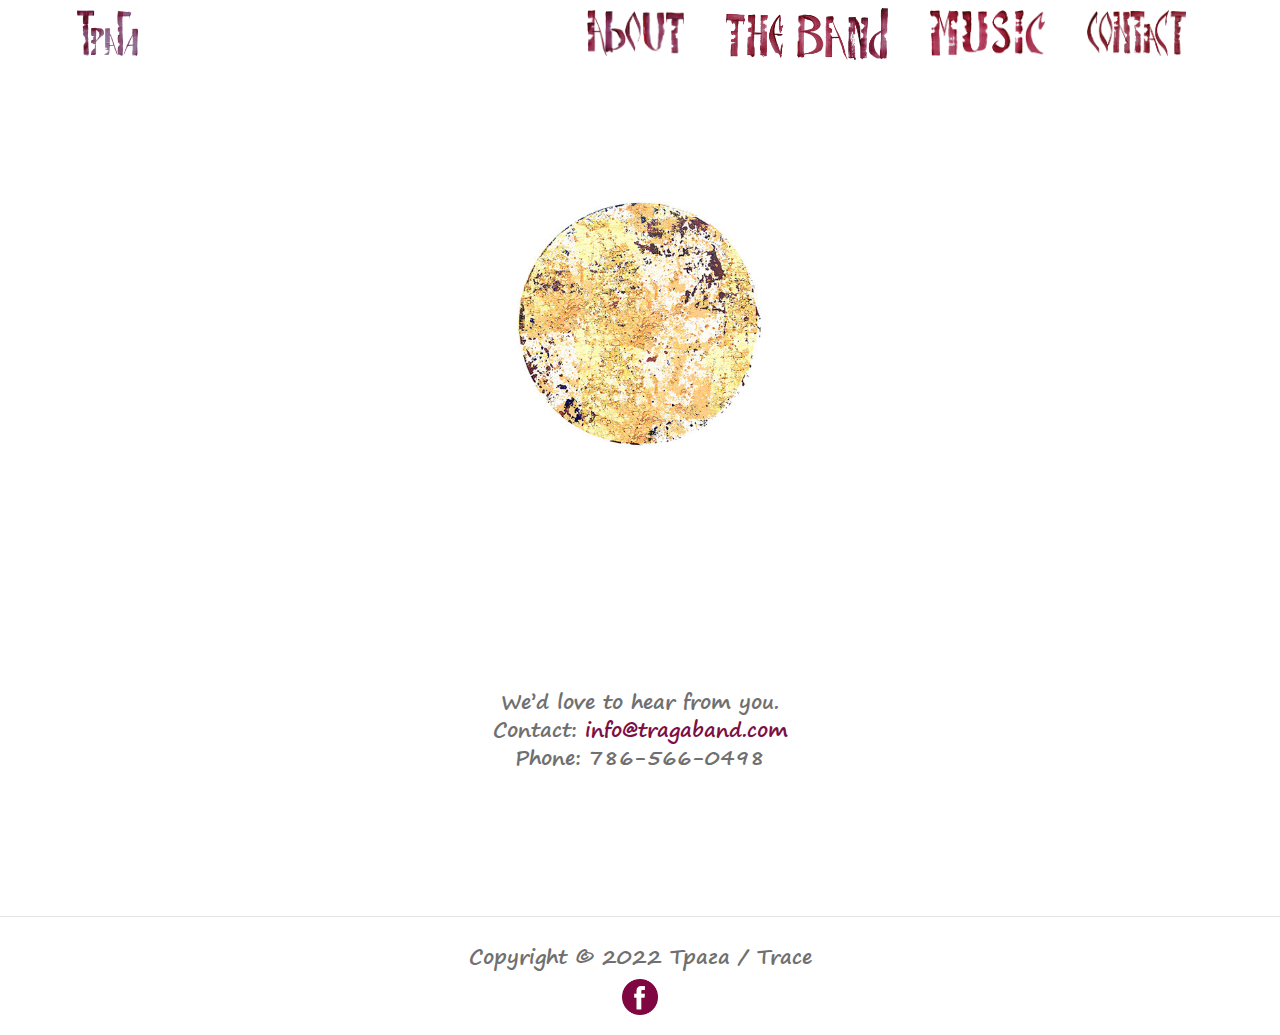
==== commit 16bec179: "New Site" ====
--- a/contact.html
+++ b/contact.html
@@ -1,130 +1,76 @@
-<!DOCTYPE HTML PUBLIC "-//W3C//DTD HTML 4.01 Transitional//EN">
+<!doctype html>
 <html>
-	<head>
-		<meta charset="utf-8" />
-		<meta name="viewport" content="width=device-width, initial-scale=1.0" />
-		<meta property="og:type" content="website" />
-		<meta property="og:title" content="ТРАГА" />
-		<meta property="og:description" content="Sonic Sculptures" />
-		<meta property="og:image" content="https://tragaband.com/img/Julija.JPG" />
-		
-		<meta name="description" content="ТРАГА" />
-		<meta name="keywords" content="ТРАГА" />
-		<meta name="robots" content="index,follow" />
+<head><meta charset="utf-8"><meta name="viewport" content="width=device-width, initial-scale=1.0"><meta property="og:url"           content="tragaband.com" /><meta property="og:type"          content="website" /><meta property="og:title"         content="Трага / Trace" /><meta property="og:description"   content="„Трага“ остави трага во мене во 1985, кога за првпат ја отсвирев во North Miami Beach, Флорида. / I have been carrying “Trace” inside of me since 1985, when I first played it in North Miami Beach, FL." /><meta property="og:image"         content="https://tragaband.com/assets/images/fbshare.jpg" /><script src="assets/js/jquery-1.12.4.min.js"></script>
+	<script type="text/javascript" src="bootstrap/js/bootstrap.min.js"></script>
+	<script type="text/javascript" src="assets/js/scripts.js"></script>
+	<link href="https://fonts.googleapis.com" rel="preconnect" />
+	<link crossorigin="" href="https://fonts.gstatic.com" rel="preconnect" />
+	<link href="assets/css/fonts.css" rel="stylesheet" />
+	<link href="bootstrap/css/bootstrap.min.css" rel="stylesheet" />
+	<link href="assets/css/normalize.css" rel="stylesheet" />
+	<link href="assets/css/traga.css" rel="stylesheet" />
+	<title>Трага / Trace</title>
+	<!-- Global site tag (gtag.js) - Google Analytics --><script async src="https://www.googletagmanager.com/gtag/js?id=G-X2GV3DDGVX"></script><script>
+  window.dataLayer = window.dataLayer || [];
+  function gtag(){dataLayer.push(arguments);}
+  gtag('js', new Date());
 
-		<title>ТРАГА</title>
-		
-		<link href="https://fonts.googleapis.com/css?family=Open+Sans" rel="stylesheet">
-
-		<link rel="stylesheet" href="https://maxcdn.bootstrapcdn.com/bootstrap/4.0.0/css/bootstrap.min.css" integrity="sha384-Gn5384xqQ1aoWXA+058RXPxPg6fy4IWvTNh0E263XmFcJlSAwiGgFAW/dAiS6JXm" crossorigin="anonymous">
-		<link href="css/main.css" rel="stylesheet" type="text/css" />
-		<link href="css/index.css" rel="stylesheet" type="text/css" />
-		<link href="css/responsive.css" rel="stylesheet" type="text/css" />
-		
-		<script type="text/javascript" src="js/jquery-3.1.1.min.js"></script>
-		<script src="https://cdnjs.cloudflare.com/ajax/libs/popper.js/1.12.9/umd/popper.min.js" integrity="sha384-ApNbgh9B+Y1QKtv3Rn7W3mgPxhU9K/ScQsAP7hUibX39j7fakFPskvXusvfa0b4Q" crossorigin="anonymous"></script>
-		<script src="https://maxcdn.bootstrapcdn.com/bootstrap/4.0.0/js/bootstrap.min.js" integrity="sha384-JZR6Spejh4U02d8jOt6vLEHfe/JQGiRRSQQxSfFWpi1MquVdAyjUar5+76PVCmYl" crossorigin="anonymous"></script>
-		<script type="text/javascript" src="js/changeLanguage.js"></script>
-		<script type="text/javascript" src="js/rotateImage.js"></script>
-		<script type="text/javascript" src="js/index.js"></script>
-	</head>
-	<body>
-		<div class="divBodyWrapper">
-			<div class="divMainNavigation">
-				<nav class="divTopNav">
-					<div class="divSiteLogo">
-						<a href='https://tragaband.com/index.html'>
-							<!-- <img class="navLogo" src="img/anastasia-small-logo-black.png" alt="logo" /> -->
-							ТРАГА
-						</a>
-					</div>
-					<nav class="navRoot navbar navbar-expand-lg navbar-light">
-						<button class="navbar-toggler" type="button" data-toggle="collapse" data-target="#navbarSupportedContent">
-							<span class="navbar-toggler-icon"></span>
-						</button>
-
-						<div class="collapse navbar-collapse" id="navbarSupportedContent">
-							<ul class="navbar-nav">
-								<li class="nav-item">
-									<a class="nav-link active" aria-current="page" href="index.html">Home</a>
-								</li>
-								<li class="nav-item">
-									<a class="nav-link" aria-current="page" href="#">About</a>
-								</li>
-								<li class="nav-item dropdown">
-									<a class="nav-link dropdown-toggle" href="#" role="button" data-toggle="dropdown" aria-haspopup="true" aria-expanded="false">
-										The Band
-									</a>
-									<div class="dropdown-menu">
-										<a class="dropdown-item" href="julija.html" target="_blank">Julija</a>
-										<a class="dropdown-item" href="https://www.forestdelic.com/" target="_blank">Darko Kala</a>
-										<a class="dropdown-item" href="https://www.facebook.com/crnorizec.hrabar.79" target="_blank">Andrej Ljatkovski</a>
-										<a class="dropdown-item" href="https://klimekovaceski.com/" target="_blank">Klime Kovaceski</a>
-									</div>
-								</li>
-								<li class="nav-item">
-									<a class="nav-link" aria-current="page" href="music.html">Music</a>
-								</li>
-								<li class="nav-item">
-									<a class="nav-link" aria-current="page" href="#">Media</a>
-								</li>
-								<li class="nav-item dropdown">
-									<a class="nav-link dropdown-toggle" href="#" role="button" data-toggle="dropdown" aria-haspopup="true" aria-expanded="false">
-										Social
-									</a>
-									<div class="dropdown-menu">
-										<a class="dropdown-item" href="#" target="_blank">Facebook</a>
-										<a class="dropdown-item" href="#" target="_blank">Instagram</a>
-										<a class="dropdown-item" href="#" target="_blank">Youtube</a>
-									</div>
-								</li>
-								<li class="nav-item">
-									<a class="nav-link" aria-current="page" href="#">Contact</a>
-								</li>
-							</ul>
-						</div>
-					</nav>
+  gtag('config', 'G-X2GV3DDGVX');	
+</script>
+<style>
+@media screen and (min-width: 960px) {
+	.contact-header {
+		padding-right: calc(17px - (100vw - 100%));
+	}
+}
+</style>
+</head>
+<body>
+<header class="contact-header">
+    <!--<div class="header-banner">
+        <h1>Visit Finland</h1>
+    </div>
+    <div class="clear"></div>-->
+	<div class="container">
+		<div class="row">
+			<div class="col-12">
+				<nav>
+					<h1 class="site-title"><a href="index.html"><img src="assets/images/traga-logo.png" alt="Трага / Traga logo"></a></h1>
+					<ul>
+						<li><a href="about.html"><img alt="Трага / Traga - За нас" src="assets/images/about.png" /></a></li>
+						<li><a href="theband.html"><img alt="Трага / Traga бенд" src="assets/images/band.png" /></a></li>
+						<li><a href="music.html"><img alt="Трага / Traga музика" src="assets/images/music.png" /></a></li>
+						<li><a href="contact.html"><img alt="Трага / Traga контакт" src="assets/images/contact.png" /></a></li>
+					</ul>
 				</nav>
 			</div>
+		</div>
+	</div>    
+</header>
+<section id="main-header" class="contact-content">
+<section class="header-inner contact-wrapper">
+<div class="biglogo"><img alt="Traga Logo" src="assets/images/izgrev.jpg" /></div>
+<div class="contact-blocks text-center">
+	<div class="contact-block">We’d love to hear from you.</div>
+	<div class="contact-mail contact-block"><strong>Contact:</strong> <a href="mailto:info@tragaband.com">info@tragaband.com</a></div>
+	<div class="contact-phone contact-block mb-2"><strong>Phone:</strong> 786-566-0498</div>
+	<!--<div class="col-12 text-center"><a href="https://www.facebook.com/TragaTrace" style="display: inline-block;" target="_blank"><img alt="Facebook" src="assets/images/facebook.png" style="display: inline-block; width: 36px;" /></a></div>-->
+</div>
 
-			<div class="divBodyContent">
-				<div class="divPageContent">
-					<div class="divTextWrapper">
-						<div class="divTextContent">
-							<p>
-                                Contact Email: <a href="mailto:info@tragaband.com">info@tragaband.com</a>
-                            </p>
-						</div>
-					</div>
-					
-				</div>
-			</div>
+</section>
+</section>
+	
+<hr />
+<footer>
+<div class="container">
+<div class="row">
+<div class="col-12 text-center mb-2">Copyright &copy; 2022 Трага / Trace</div>
 
-            <div class="divBodyFooter">
-                <div>
-                    &#169; 2022
-                </div>
-            </div>
-		</div>
+<div class="col-12 text-center"><a href="https://www.facebook.com/TragaTrace" style="display: inline-block;" target="_blank"><img alt="Facebook" src="assets/images/facebook.png" style="display: inline-block; width: 36px;" /></a></div>
+</div>
+</div>
+</footer>
 
-		<div id="modalVideo" class="modal fade" tabindex="-1" role="dialog">
-			<div class="modal-dialog modal-lg" role="document">
-			  <div class="modal-content">
-				<div class="modal-header">
-				  <h5 class="modal-title">ТРАГА</h5>
-				  <button type="button" class="close" data-dismiss="modal" aria-label="Close">
-					<span aria-hidden="true">&times;</span>
-				  </button>
-				</div>
-				<div class="modal-body">
-					<div class="youtubeWrapper">
-						<iframe style="max-width: 1280px; width: 100%; max-height: 720px;" allow="accelerometer; autoplay; encrypted-media; gyroscope; picture-in-picture" allowfullscreen="" frameborder="0" src="https://www.youtube.com/embed/jGIz5X8YOt0?rel=0&amp;showinfo=0;autoplay=1"></iframe>
-					</div>
-				</div>
-			  </div>
-			</div>
-		</div>
 
-		<div class="divBackDrop"></div>
-	</body>
+</body>
 </html>--- a/assets/css/fonts.css
+++ b/assets/css/fonts.css
@@ -0,0 +1,10 @@
+@font-face {
+    font-family: 'Segoe Print';
+    src: url('SegoePrint-Bold.woff2') format('woff2'),
+        url('SegoePrint-Bold.woff') format('woff'),
+        url('SegoePrint-Bold.ttf') format('truetype');
+    font-weight: bold;
+    font-style: normal;
+    font-display: swap;
+}
+
--- a/assets/css/traga.css
+++ b/assets/css/traga.css
@@ -0,0 +1,410 @@
+@charset "utf-8";
+/* CSS Document */
+
+body {
+	background: #FFF;
+	font-family: 'Segoe Print';
+	font-weight: bold;
+	font-size: 1.25rem;
+	line-height: 140%;
+	color: #707070;
+}
+a {
+	color: #7E0F43;
+	text-decoration: none;
+}
+a:hover, a:focus {
+	color: #680C37;
+}
+img {
+	max-width: 100%;
+	height: auto;
+}
+.video-wrapper {
+  position: relative;
+  padding-bottom: 56.25%; /* 16:9 */
+  padding-top: 25px;
+  height: 0;
+}
+.video-wrapper iframe{
+  position: absolute;
+  top: 0;
+  left: 0;
+  width: 100%;
+  height: 100%;
+}
+header {
+    min-height: 80px;
+    z-index: 10;
+	position: fixed;
+	background: rgba(255,255,255,0.9);	
+	top: 0;
+	left: 0;
+	width: 100%;
+}
+/*header h1 {
+    background: none;
+    color: #333;
+    padding: 0 1rem;
+    position: absolute;
+    top: 2rem; 
+    left: 2rem;
+}*/
+.fixed-header {
+    
+}
+nav {
+    width: 100%;
+    z-index: 10;
+	display: flex;
+	flex-direction: row;
+	justify-content: space-between;	
+	align-items: center;
+	height: 60px;
+	position: relative;
+}
+nav h1 {
+    display: block;
+	width: auto;
+	height: 60px;
+    margin: 10px 0;
+	padding: 0;
+}
+nav h1 a {
+	display: block;
+	height: 100%;
+	width: auto;
+	margin: 10px 0;
+}
+nav h1 a img {
+	height: 46px;
+	display: block;
+}
+.visible-title {
+    visibility: visible;
+}
+nav ul { 
+    display: flex;
+	flex-direction: row;
+	justify-content: space-between;
+	align-items: center;
+	padding: 10px 0;
+	height: 100%;
+	width: 600px;
+	margin: 0;
+}
+nav ul li { 
+    display: inline-block;  
+	height: 100%;
+}
+nav ul li a {
+    display: block;
+	height: 100%;
+}
+nav ul li a img {
+	display: block;
+	height: 46px;
+	width: auto;
+}
+nav ul li:nth-of-type(2) a, nav ul li:nth-of-type(3) a {
+	
+}
+nav ul li:nth-of-type(2) a img {
+	height: 52px;
+    margin-top: -2px;
+}
+nav.fixed-header h1 {
+	display: block;
+	width: auto;
+	height: 60px;
+    margin: 10px 0;
+	padding: 0;
+}
+nav.fixed-header {
+	position: relative;
+}
+nav.fixed-header ul {
+	width: 600px;
+	margin: 0;
+}
+#main-header {
+	width: 100%;
+	height: calc(100vh - 80px);
+	margin-top: 80px;
+}
+.header-inner {
+	display: flex;
+	justify-content: space-around;
+	flex-direction: column;
+	align-items: center;
+	height: 100%;
+}
+.header-inner .biglogo {
+	display: inline-block;
+	margin: 0;
+	height: 25%;
+}
+.header-inner .biglogo a {
+	display: inline-block;	
+	height: 100%;
+}
+.header-inner .biglogo a img {
+	height: 100%;
+	display: inline-block;
+}
+.leaf {
+	display: inline-block;
+	height: 55%;
+}
+.leaf img {
+	height: 100%;
+	display: inline-block;
+}
+#wrapper {
+	padding: 40px;
+}
+#section-01 {
+	margin-bottom: 50px;
+}
+#section-01 .section-01-01 .description {
+	text-align: left;
+	padding-right: 30px;
+}
+#section-01 .section-01-02 .description {
+	text-align: right;
+	padding-left: 30px;
+}
+#section-02 {
+	padding: 80px 0;
+}
+#section-02 .video-wrapper {
+	margin-bottom: 20px;
+}
+#section-02 .text-center.last {
+	margin-bottom: 80px;
+}
+#section-03, .section-03 {
+	margin-bottom: 50px;
+}
+#section-03 h2, .music-list h2, .section-03 h2 {
+	font-size: 2.5rem;
+	color: #7E0F43;
+	margin-bottom: 20px;
+}
+#section-03 .section-03-01, .section-03 .section-03-01 {
+	text-align: right;
+}
+#section-03 .section-03-02 img, .section-03 .section-03-02 img {
+	max-width: 90%;
+	display: inline-block;
+}
+#section-03 .section-03-03, .section-03 .section-03-03 {
+	text-align: left;
+}
+#section-04 {
+	padding: 60px 0 30px 0;
+}
+#section-04 h3 {
+	font-size: 1.5rem;
+	color: #7E0F43;
+	margin-bottom: 10px;
+}
+footer {
+	padding: 10px 0 20px 0;
+}
+
+.header-inner.contact-wrapper .biglogo {
+    display: inline-block;
+    margin: 0;
+    height: 30%;
+}
+
+.header-inner.contact-wrapper .biglogo img {
+	height: 100%;
+}
+
+.header-inner.contact-wrapper .biglogo h1 {
+	height: 100%;
+	margin: 0;
+}
+
+.header-inner.contact-wrapper .leaf {
+    display: inline-block;
+    height: 35%;
+	text-align: center;
+}
+.music-intro {
+	margin-top: 0px;
+	margin-bottom: 20px;
+}
+.music-menu {
+	margin-top: 110px;
+}
+.music-menu .music-menu-container {
+	display: flex;
+	flex-direction: row;
+	justify-content: center;
+	align-items: center;
+	font-size: 1.25rem;
+}
+.music-menu .music-menu-container .music-menu-item {
+	margin-right: 50px;
+}
+.music-menu .music-menu-container .music-menu-item:last-of-type {
+	margin-right: 0;
+	display: inline-block;
+}
+.music-menu .music-menu-container span {
+	display: inline-block;	
+	text-transform: uppercase;
+	padding: 8px 0px;
+}
+.music-menu .music-menu-container a {
+	color: #7E0F43;
+	text-transform: uppercase;
+	border: 2px solid #7E0F43;
+	border-radius: 15px;
+	padding: 8px 16px;
+}
+.music-menu .music-menu-container a:hover, .music-menu .music-menu-container a:focus {
+	text-decoration: none;
+	border-color: #680C37;
+	color: #680C37;
+}
+body.about-page #wrapper, body.band-page #wrapper {
+	margin-top: 110px;
+}
+
+@media only screen and (max-width: 768px) {
+	
+body {
+	font-size: 1rem;
+}
+#section-04 h3 {
+	font-size: 1.15rem;
+}
+#section-03 h2, #section-03 h2 {
+	font-size: 1.5rem;
+	color: #7E0F43;
+	margin-bottom: 15px;
+}
+.header-inner h1 {
+    display: inline-block;
+    margin: 0;
+    height: auto;
+    width: 60%;
+}
+.leaf {
+    display: inline-block;
+    height: auto;
+    width: 90%;
+}
+.music-menu {
+    margin-top: 40px;
+}
+.music-menu .music-menu-container {
+	flex-direction: row;
+	justify-content: center;
+	align-items: center;
+	font-size: 0.65rem;
+}
+.music-menu .music-menu-container a {
+	padding: 5px 10px; 	
+}
+.music-menu .music-menu-container span {
+	padding: 5px 0;
+}
+.music-menu .music-menu-container .music-menu-item {
+	margin-right: 15px;
+}
+.music-menu .music-menu-container .music-menu-item:last-of-type {
+	margin-bottom: 0;
+}
+#wrapper {
+    padding: 30px;
+}
+#section-01 .section-01-01 .description {
+    text-align: left;
+    padding-right: 0;
+	margin-bottom: 30px;
+}
+#section-01 .section-01-02 .description {
+    text-align: left;
+    padding-left: 0px;
+	margin-bottom: 30px;
+}
+#section-02 {
+    padding: 40px 0;
+}
+.singlebr {
+	display: inline-block;
+    content: " ";
+    margin-right: 5px;
+}
+.lyrics {
+	text-align: center;
+}
+#section-04 {
+    padding: 0;
+	text-align: center;
+}
+#section-04 .text-right {
+	text-align: center !important;
+}
+#section-02 .text-center.last {
+    margin-bottom: 40px;
+}
+nav ul li a img {
+    height: 22px;
+}
+nav h1 a img {
+	height: 26px;
+}
+nav h1 {
+    height: 26px;
+    margin: 0 0 10px 0;
+}
+nav ul {
+	width: 75%;
+}
+nav ul li:nth-of-type(2) a img {
+	height: 22px;
+    margin-top: 0;
+}
+nav.fixed-header ul li a img {
+    height: 22px;
+}
+nav.fixed-header ul li:nth-of-type(2) a img {
+	height: 22px;	
+}
+nav.fixed-header h1 {
+    height: 30px;
+}
+nav.fixed-header ul {
+    width: 77%;
+    margin-top: 12px;
+}
+nav {
+    height: 30px;
+}
+header {
+    min-height: 50px;
+}
+#section-04 .text-left, #section-04 .text-right {
+	text-align: center !important;
+}
+.music-intro {
+    margin-top: 0px;
+    margin-bottom: 20px;
+}
+.music-intro p {
+	text-align: left !important;
+}
+body.about-page #wrapper, body.band-page #wrapper {
+    margin-top: 45px;
+}
+body.music-page #section-02 {
+    padding: 25px 0 40px 0;
+}
+	
+}